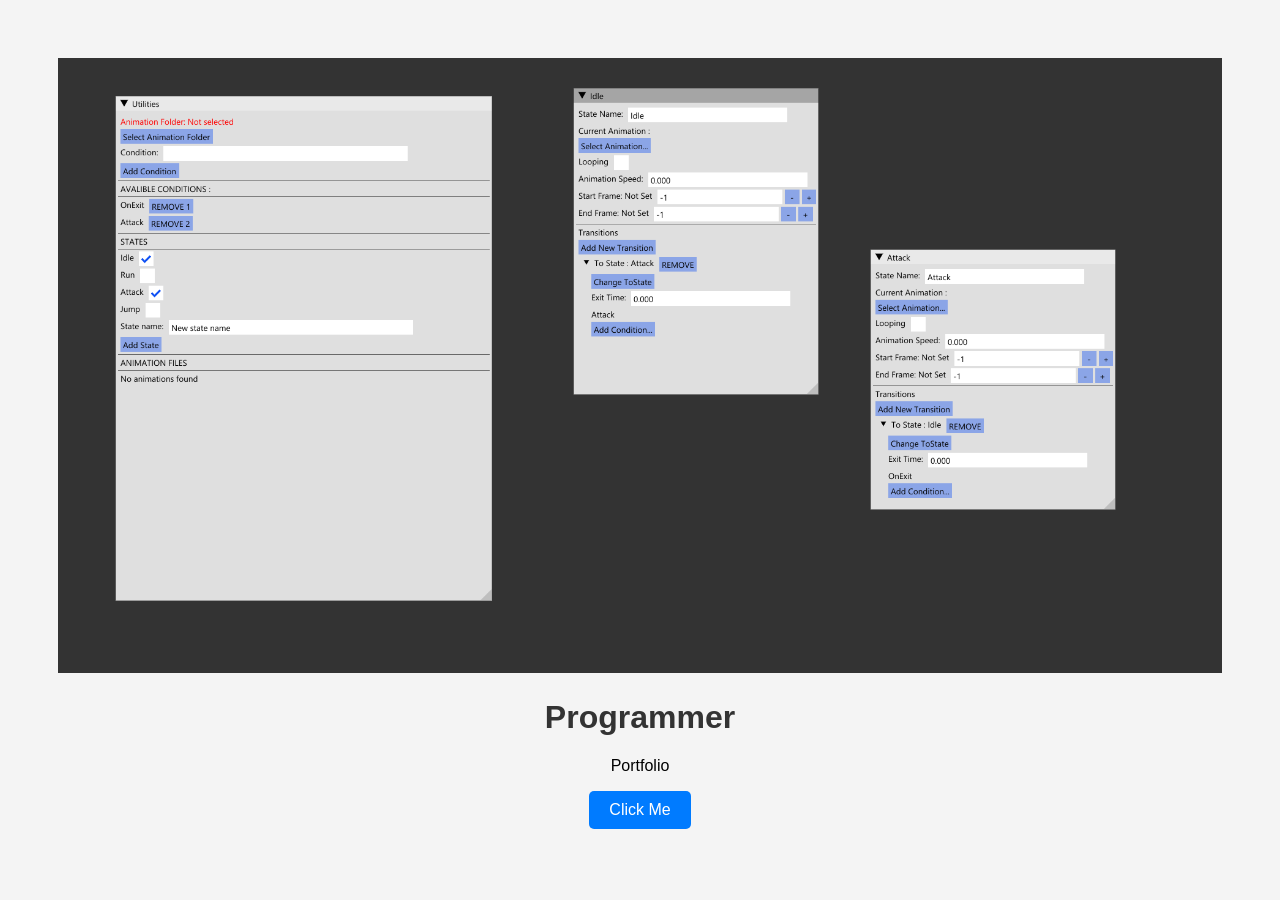
==== index.html @ 870cb21c "Update index.html" ====
<!DOCTYPE html>
<html lang="en">
<head>
    <meta charset="UTF-8">
    <meta name="viewport" content="width=device-width, initial-scale=1.0">
    <title>Brian Wannstam</title>

    <style>
        body {
            font-family: Arial, sans-serif;
            background: #f4f4f4;
            text-align: center;
            padding: 50px;
        }

        h1 {
            color: #333;
        }

        button {
            padding: 10px 20px;
            font-size: 16px;
            background: #007BFF;
            color: white;
            border: none;
            border-radius: 5px;
            cursor: pointer;
        }

        button:hover {
            background: #0056b3;
        }
    </style>
</head>
<body>
<img src="Resources/Screenshot 2026-03-10 100525.png" style="width:100%; height:auto;">
    <h1>Programmer</h1>
    <p>Portfolio</p>

    <button onclick="sayHello()">Click Me</button>

    <script>
        function sayHello() {
            alert("Hello! Welcome to my website.");
        }
    </script>

</body>
</html>
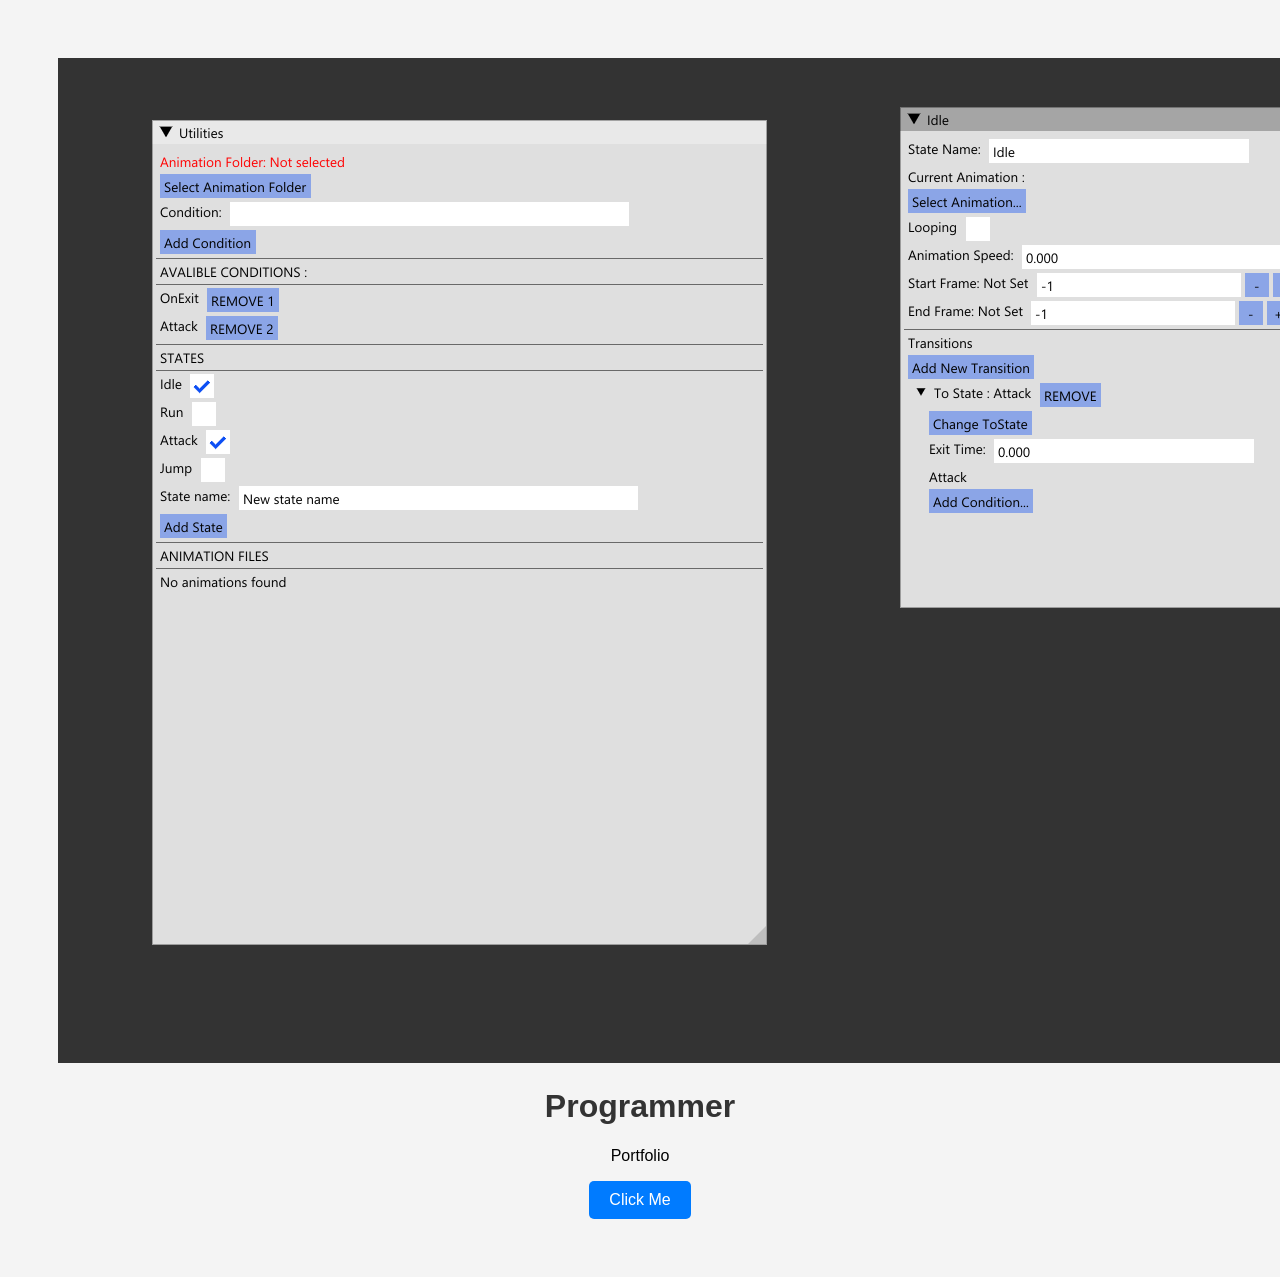
==== commit dfa319ae: "Update index.html" ====
--- a/index.html
+++ b/index.html
@@ -1,6 +1,7 @@
 <!DOCTYPE html>
 <html lang="en">
 <head>
+    <link rel="stylesheet" href="style.css">
     <meta charset="UTF-8">
     <meta name="viewport" content="width=device-width, initial-scale=1.0">
     <title>Brian Wannstam</title>
@@ -33,7 +34,7 @@
     </style>
 </head>
 <body>
-<img src="Resources/Screenshot 2026-03-10 100525.png" style="width:100%; height:auto;">
+<img src="Resources/Screenshot 2026-03-10 100525.png" class="full-width">
     <h1>Programmer</h1>
     <p>Portfolio</p>
 
--- a/style.css
+++ b/style.css
@@ -0,0 +1,6 @@
+<style>
+.full-width {
+  width: 100%;
+  height: auto;
+}
+</style>
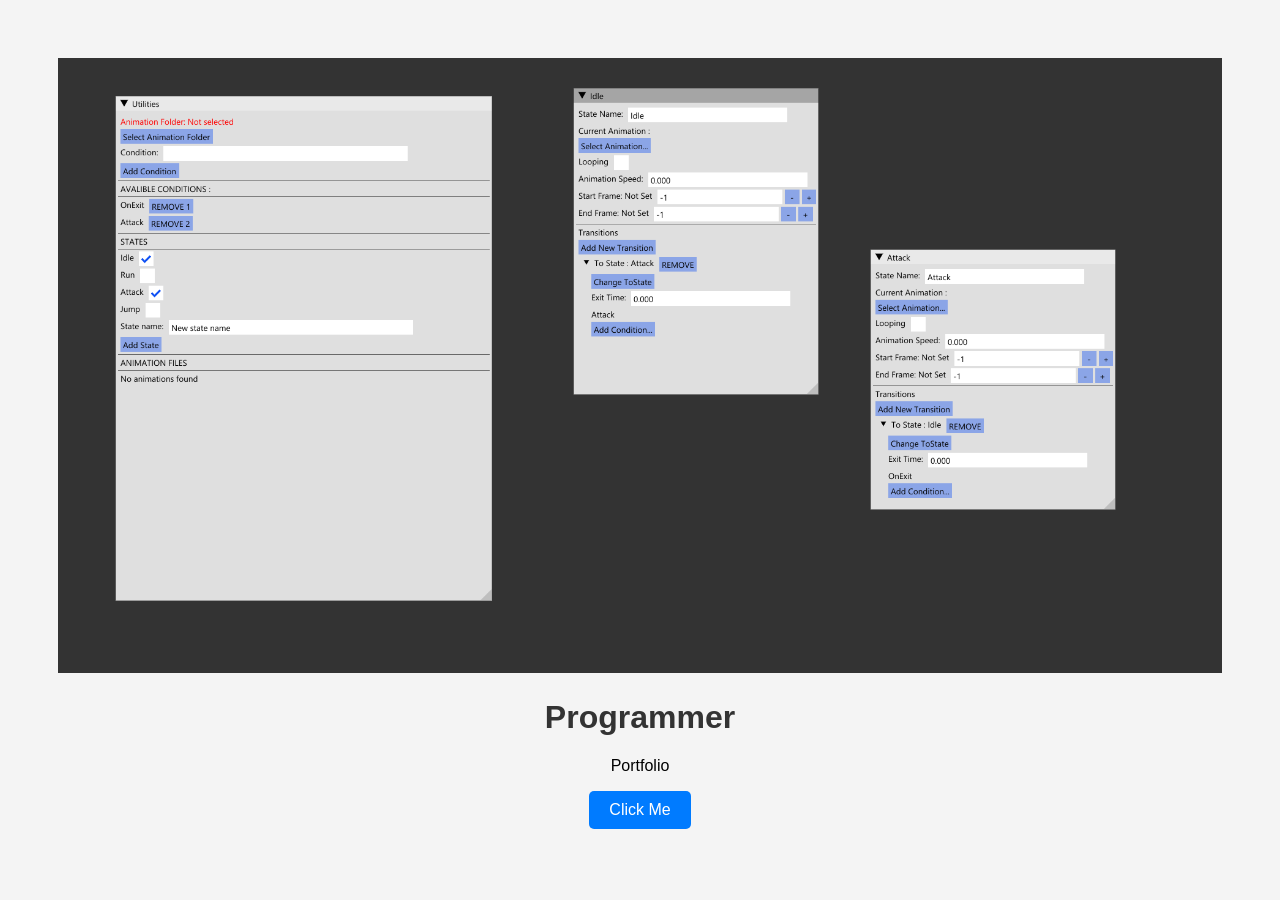
==== commit 0666b623: "Merge branch 'main' of https://github.com/SEMi4949/Brian-Wannstam" ====
--- a/style.css
+++ b/style.css
@@ -1,6 +1,4 @@
-<style>
 .full-width {
   width: 100%;
   height: auto;
-}
-</style>
+}
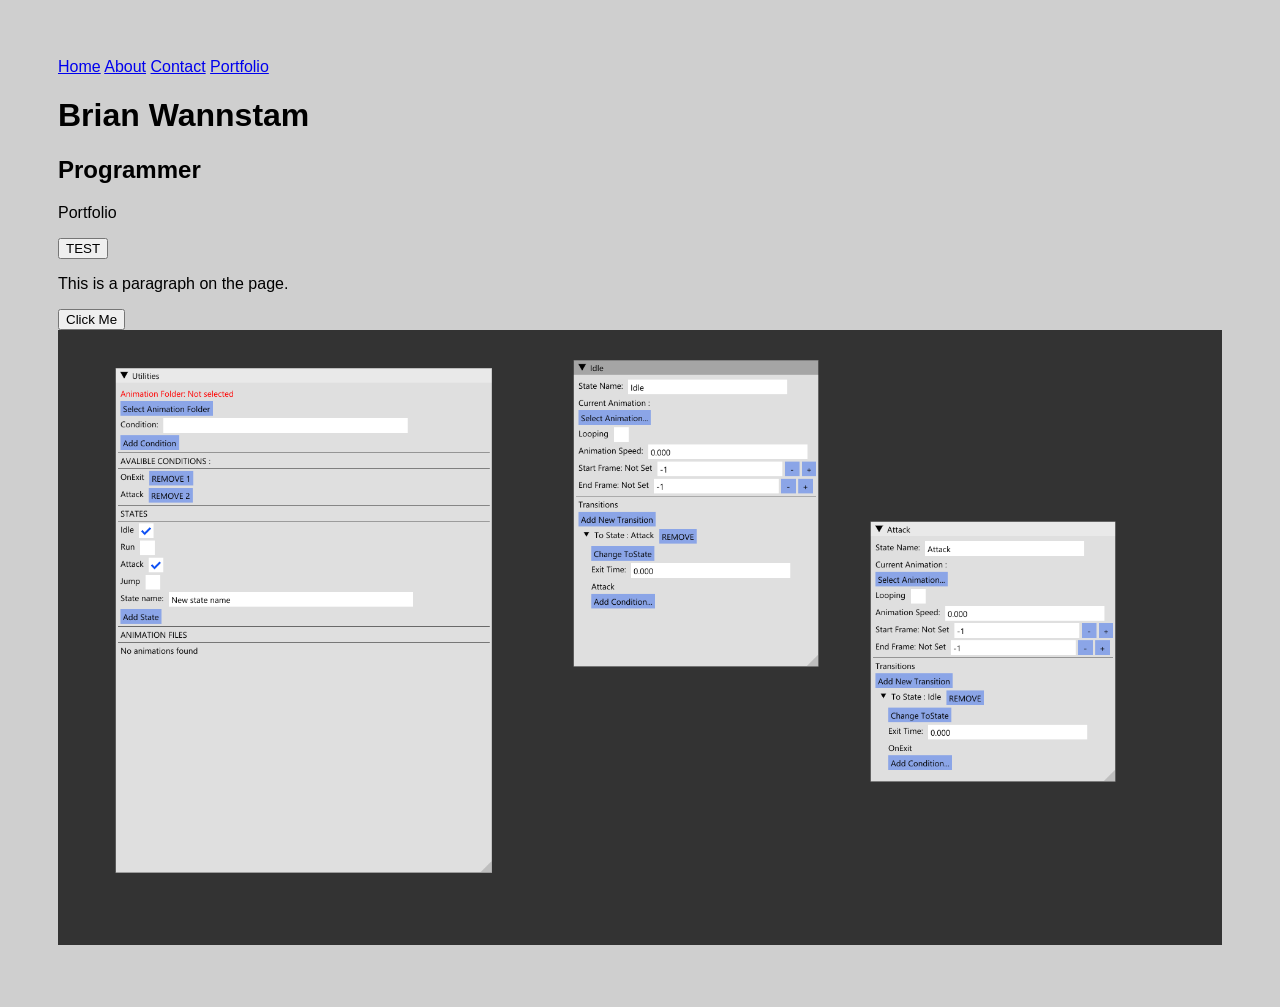
==== commit 47be4768: "Update index.html" ====
--- a/index.html
+++ b/index.html
@@ -1,5 +1,6 @@
 <!DOCTYPE html>
 <html lang="en">
+
 <head>
     <link rel="stylesheet" href="style.css">
     <meta charset="UTF-8">
@@ -9,36 +10,27 @@
     <style>
         body {
             font-family: Arial, sans-serif;
-            background: #f4f4f4;
-            text-align: center;
+            background: #cfcfcf;
+            text-align: left;
             padding: 50px;
-        }
-
-        h1 {
-            color: #333;
-        }
-
-        button {
-            padding: 10px 20px;
-            font-size: 16px;
-            background: #007BFF;
-            color: white;
-            border: none;
-            border-radius: 5px;
-            cursor: pointer;
-        }
-
-        button:hover {
-            background: #0056b3;
         }
     </style>
 </head>
+
 <body>
-<img src="Resources/Screenshot 2026-03-10 100525.png" class="full-width">
-    <h1>Programmer</h1>
+    <div class="navbar">
+        <a href="#">Home</a>
+        <a href="#">About</a>
+        <a href="#">Contact</a>
+        <a href="#">Portfolio</a>
+    </div>
+    <h1>Brian Wannstam</h1>
+    <h2>Programmer</h2>
     <p>Portfolio</p>
+    <div>
 
-    <button onclick="sayHello()">Click Me</button>
+        <button class="button" onclick="sayHello()">TEST</button>
+    </div>
 
     <script>
         function sayHello() {
@@ -46,5 +38,16 @@
         }
     </script>
 
+
+    <div class="container">
+        <p>This is a paragraph on the page.</p>
+    </div>
+    <button class="button" onclick="sayHello()">Click Me</button>
+
+    <img src="Resources/Screenshot 2026-03-10 100525.png" class="full-width">
+
+
+
 </body>
+
 </html>
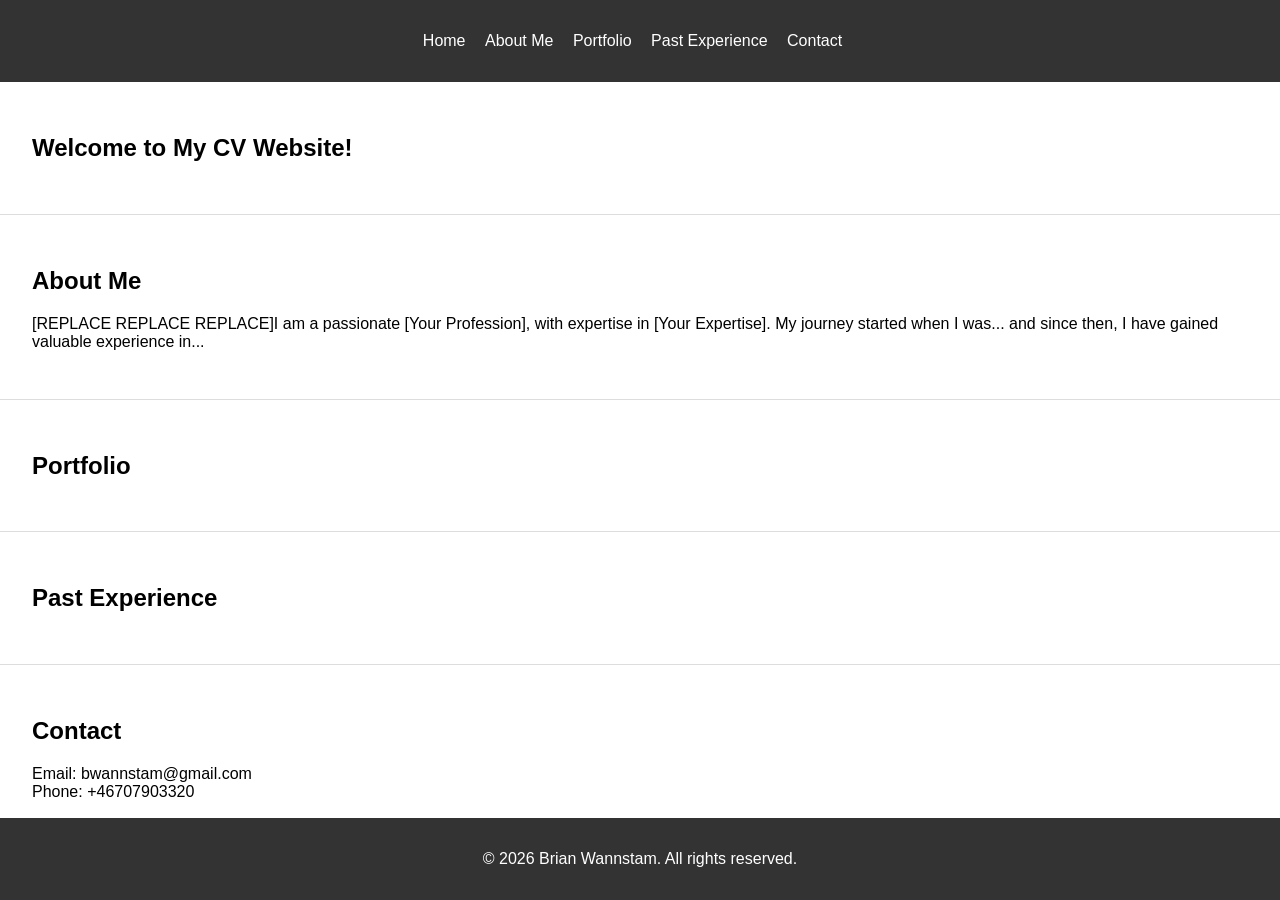
==== commit bd6bcbdb: "tiny change refactored all" ====
--- a/index.html
+++ b/index.html
@@ -2,52 +2,67 @@
 <html lang="en">
 
 <head>
-    <link rel="stylesheet" href="style.css">
+
     <meta charset="UTF-8">
     <meta name="viewport" content="width=device-width, initial-scale=1.0">
-    <title>Brian Wannstam</title>
-
-    <style>
-        body {
-            font-family: Arial, sans-serif;
-            background: #cfcfcf;
-            text-align: left;
-            padding: 50px;
-        }
-    </style>
+    <title>CV Website</title>
+    <link rel="stylesheet" href="css/style.css">
 </head>
 
 <body>
-    <div class="navbar">
-        <a href="#">Home</a>
-        <a href="#">About</a>
-        <a href="#">Contact</a>
-        <a href="#">Portfolio</a>
-    </div>
-    <h1>Brian Wannstam</h1>
-    <h2>Programmer</h2>
-    <p>Portfolio</p>
-    <div>
+    <header>
+        <nav>
+            <ul>
+                <li><a href="#home">Home</a></li>
+                <li><a href="#about-me">About Me</a></li>
+                <li><a href="portfolio.html">Portfolio</a></li>
+                <li><a href="#past-experience">Past Experience</a></li>
+                <li><a href="#contact">Contact</a></li>
+            </ul>
+        </nav>
+    </header>
 
-        <button class="button" onclick="sayHello()">TEST</button>
-    </div>
+    <main>
+        <section id="home">
+            <h1>Welcome to My CV Website!</h1>
+            <!-- Add your home content here -->
+        </section>
 
-    <script>
-        function sayHello() {
-            alert("Hello! Welcome to my website.");
-        }
-    </script>
+        <section id="about-me">
+            <h2>About Me</h2>
+            <p>[REPLACE REPLACE REPLACE]I am a passionate [Your Profession], with expertise in [Your Expertise]. My
+                journey started when I was...
+                and since then, I have gained valuable experience in...</p>
+            <!-- Add your about me content here -->
+        </section>
+
+        <section id="portfolio">
+            <h2>Portfolio</h2>
+            <!-- Add your portfolio content here -->
+        </section>
+
+        <section id="past-experience">
+            <h2>Past Experience</h2>
+            <!-- Add your portfolio content here -->
+        </section>
+
+        <section id="contact">
+            <h2>Contact</h2>
+            <p> Email: bwannstam@gmail.com<br>
+                Phone: +46707903320
+
+            </p>
+            <!-- Add your contact form or details here -->
+        </section>
 
 
-    <div class="container">
-        <p>This is a paragraph on the page.</p>
-    </div>
-    <button class="button" onclick="sayHello()">Click Me</button>
+    </main>
 
-    <img src="Resources/Screenshot 2026-03-10 100525.png" class="full-width">
+    <footer>
+        <p>&copy; 2026 Brian Wannstam. All rights reserved.</p>
+    </footer>
 
-
-
+    <script src="js/script.js"></script>
 </body>
 
-</html>
+</html>
--- a/css/style.css
+++ b/css/style.css
@@ -0,0 +1,50 @@
+body {
+    font-family: Arial, sans-serif;
+    margin: 0;
+    padding: 0;
+}
+
+header {
+    background-color: #333;
+    color: white;
+    padding: 1em 0;
+    text-align: center;
+}
+
+nav ul {
+    list-style-type: none;
+    padding: 0;
+}
+
+nav ul li {
+    display: inline;
+    margin-right: 15px;
+}
+
+nav ul li a {
+    color: white;
+    text-decoration: none;
+}
+
+main section {
+    padding: 2em;
+    border-bottom: 1px solid #ddd;
+}
+
+footer {
+    background-color: #333;
+    color: white;
+    text-align: center;
+    padding: 1em 0;
+    position: fixed;
+    bottom: 0;
+    width: 100%;
+}
+
+
+.responsive-image {
+    max-width: 100%;
+    height: auto;
+    display: block;
+    margin: 0 auto;
+}
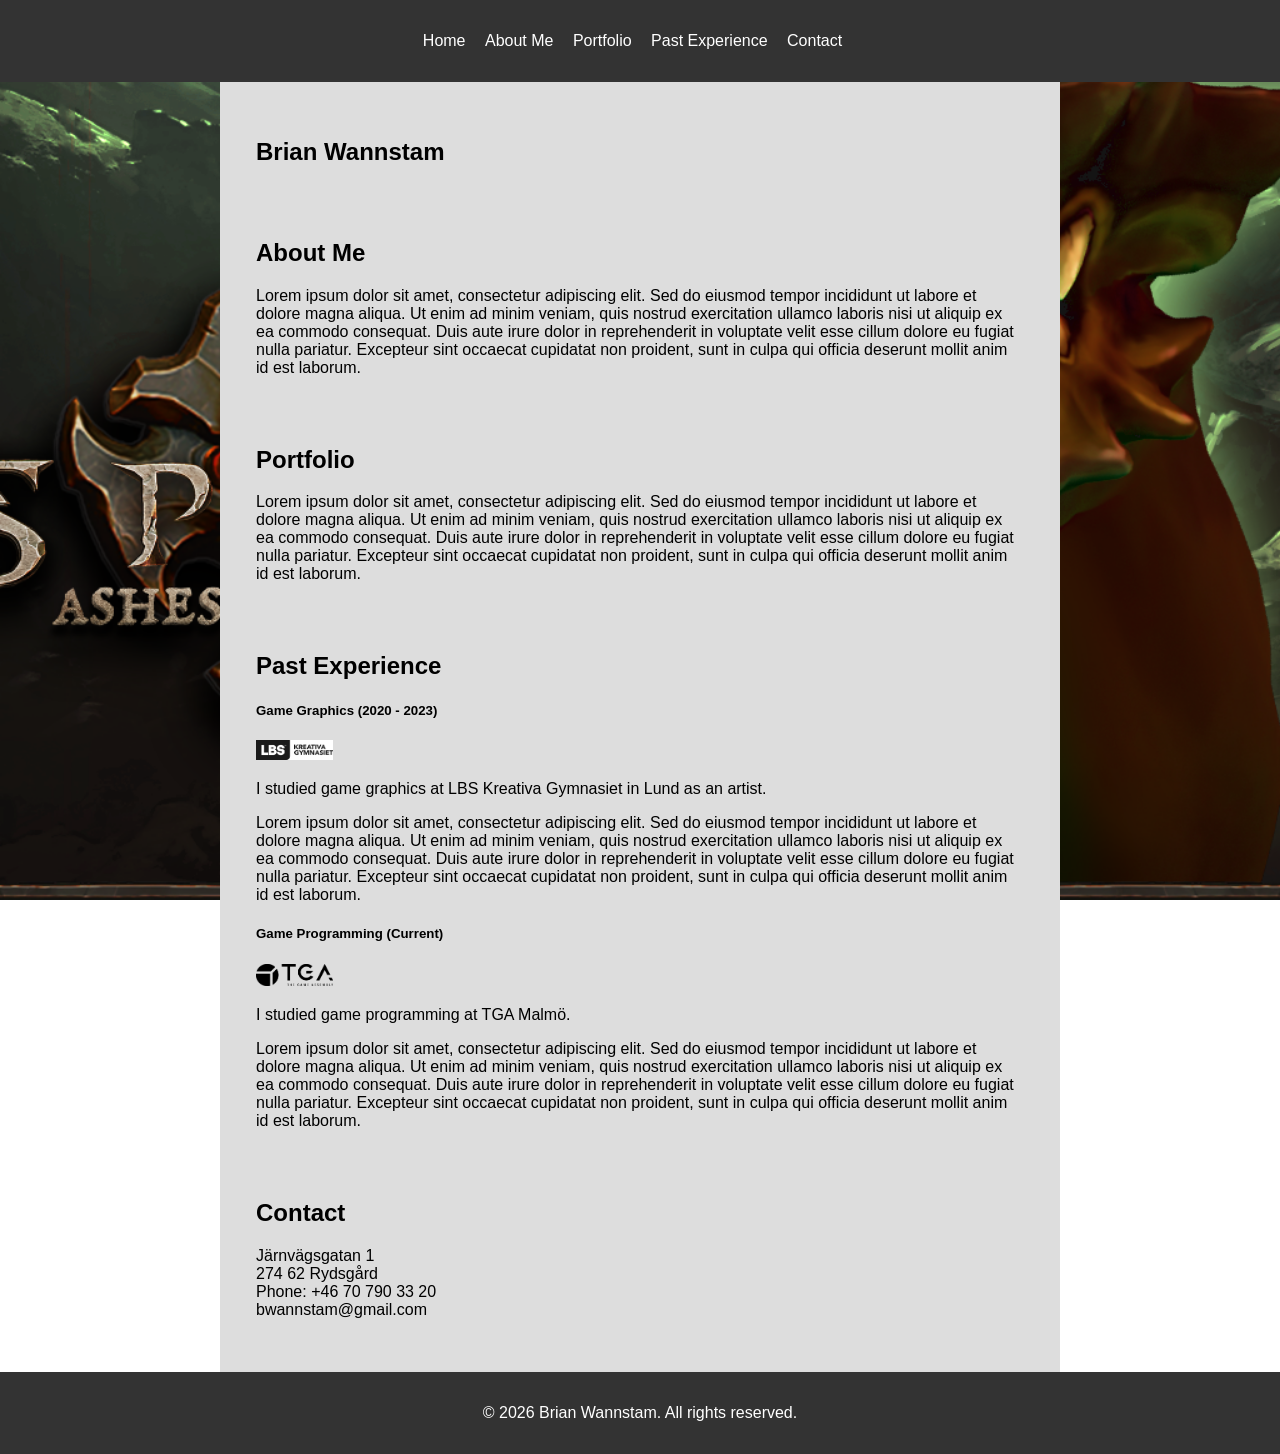
==== commit 7530a345: "Improved Page Added images and formated a bit, Added placeholder text" ====
--- a/index.html
+++ b/index.html
@@ -23,39 +23,68 @@
     </header>
 
     <main>
-        <section id="home">
-            <h1>Welcome to My CV Website!</h1>
-            <!-- Add your home content here -->
-        </section>
+        <div class="midpart">
+            <section id="home">
+                <h1>Brian Wannstam</h1>
+                <!-- Add your home content here -->
+            </section>
 
-        <section id="about-me">
-            <h2>About Me</h2>
-            <p>[REPLACE REPLACE REPLACE]I am a passionate [Your Profession], with expertise in [Your Expertise]. My
-                journey started when I was...
-                and since then, I have gained valuable experience in...</p>
-            <!-- Add your about me content here -->
-        </section>
+            <section id="about-me">
+                <h2>About Me</h2>
+                <p>Lorem ipsum dolor sit amet, consectetur adipiscing elit. Sed do eiusmod tempor incididunt ut labore
+                    et dolore magna aliqua. Ut enim ad minim veniam, quis nostrud exercitation ullamco laboris nisi ut
+                    aliquip ex ea commodo consequat. Duis aute irure dolor in reprehenderit in voluptate velit esse
+                    cillum dolore eu fugiat nulla pariatur. Excepteur sint occaecat cupidatat non proident, sunt in
+                    culpa qui officia deserunt mollit anim id est laborum.</p>
+                <!-- Add your about me content here -->
+            </section>
 
-        <section id="portfolio">
-            <h2>Portfolio</h2>
-            <!-- Add your portfolio content here -->
-        </section>
+            <section id="portfolio">
+                <h2>Portfolio</h2>
+                <p>Lorem ipsum dolor sit amet, consectetur adipiscing elit. Sed do eiusmod tempor incididunt ut labore
+                    et dolore magna aliqua. Ut enim ad minim veniam, quis nostrud exercitation ullamco laboris nisi ut
+                    aliquip ex ea commodo consequat. Duis aute irure dolor in reprehenderit in voluptate velit esse
+                    cillum dolore eu fugiat nulla pariatur. Excepteur sint occaecat cupidatat non proident, sunt in
+                    culpa qui officia deserunt mollit anim id est laborum.</p>
+                <!-- Add your portfolio content here -->
+            </section>
 
-        <section id="past-experience">
-            <h2>Past Experience</h2>
-            <!-- Add your portfolio content here -->
-        </section>
+            <section id="past-experience">
+                <h2>Past Experience</h2>
 
-        <section id="contact">
-            <h2>Contact</h2>
-            <p> Email: bwannstam@gmail.com<br>
-                Phone: +46707903320
-
-            </p>
-            <!-- Add your contact form or details here -->
-        </section>
+                <h5>Game Graphics (2020 - 2023)</h5>
+                <img src="Resources/bda4acac24accdaf_org.jpg" alt="LBS Kreativa Gymnasiet" class="scaled-logo">
+                <p>I studied game graphics at LBS Kreativa Gymnasiet in Lund as an artist.</p>
+                <p>Lorem ipsum dolor sit amet, consectetur adipiscing elit. Sed do eiusmod tempor incididunt ut labore
+                    et dolore magna aliqua. Ut enim ad minim veniam, quis nostrud exercitation ullamco laboris nisi ut
+                    aliquip ex ea commodo consequat. Duis aute irure dolor in reprehenderit in voluptate velit esse
+                    cillum dolore eu fugiat nulla pariatur. Excepteur sint occaecat cupidatat non proident, sunt in
+                    culpa qui officia deserunt mollit anim id est laborum.</p>
 
 
+                <h5>Game Programming (Current)</h5>
+                <img src="Resources/tga-logo-black.png" alt="The Game Assembly" class="scaled-logo">
+                <p>I studied game programming at TGA Malmö.</p>
+                <p>Lorem ipsum dolor sit amet, consectetur adipiscing elit. Sed do eiusmod tempor incididunt ut labore
+                    et dolore magna aliqua. Ut enim ad minim veniam, quis nostrud exercitation ullamco laboris nisi ut
+                    aliquip ex ea commodo consequat. Duis aute irure dolor in reprehenderit in voluptate velit esse
+                    cillum dolore eu fugiat nulla pariatur. Excepteur sint occaecat cupidatat non proident, sunt in
+                    culpa qui officia deserunt mollit anim id est laborum.</p>
+
+                <!-- Add your portfolio content here -->
+            </section>
+
+            <section id="contact">
+                <h2>Contact</h2>
+                <p>Järnvägsgatan 1<br>
+                    274 62 Rydsgård<br>
+                    Phone: +46 70 790 33 20<br>
+                    bwannstam@gmail.com
+                </p>
+                <!-- Add your contact form or details here -->
+            </section>
+
+        </div>
     </main>
 
     <footer>
--- a/css/style.css
+++ b/css/style.css
@@ -1,7 +1,11 @@
 body {
     font-family: Arial, sans-serif;
     margin: 0;
+    background-image: url('../Resources/AshesOfEphtael_thumbnail.png');
+    background-size: cover;
     padding: 0;
+    background-position: center;
+    background-attachment: fixed;
 }
 
 header {
@@ -10,6 +14,7 @@
     padding: 1em 0;
     text-align: center;
 }
+
 
 nav ul {
     list-style-type: none;
@@ -26,8 +31,13 @@
     text-decoration: none;
 }
 
+nav ul li a:hover {
+    text-decoration: underline;
+}
+
 main section {
-    padding: 2em;
+    padding: 1em;
+
     border-bottom: 1px solid #ddd;
 }
 
@@ -36,11 +46,24 @@
     color: white;
     text-align: center;
     padding: 1em 0;
-    position: fixed;
+    /* position: fixed; */
     bottom: 0;
     width: 100%;
 }
 
+
+.midpart {
+    min-width: 10px;
+    max-width: 800px;
+    background-color: #ddd;
+    margin: auto;
+    padding: 20px;
+}
+
+.scaled-logo {
+    width: 10%;
+    height: auto;
+}
 
 .responsive-image {
     max-width: 100%;
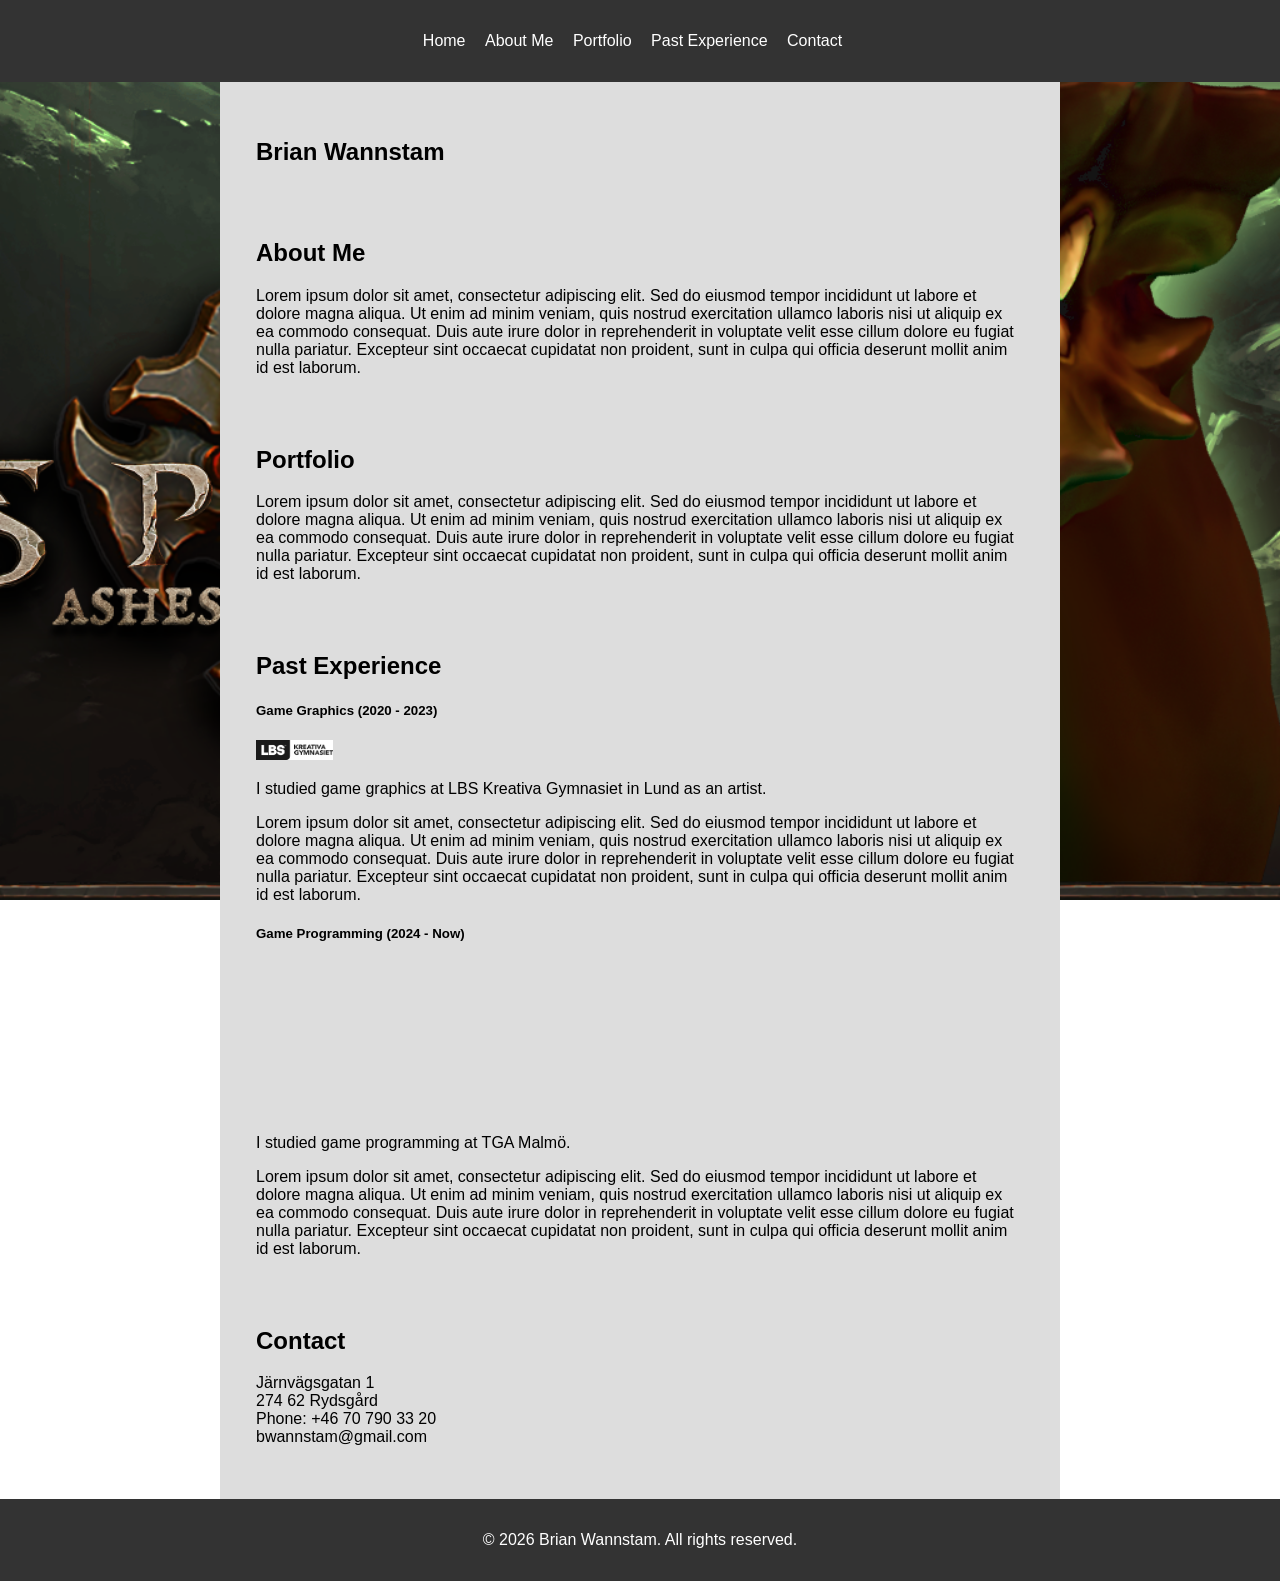
==== commit 5f62a4b5: "Trying to embed youtube video" ====
--- a/index.html
+++ b/index.html
@@ -62,9 +62,8 @@
                     culpa qui officia deserunt mollit anim id est laborum.</p>
 
 
-                <h5>Game Programming (Current)</h5>
-                <img src="Resources/tga-logo-black.png" alt="The Game Assembly" class="scaled-logo">
-                <p>I studied game programming at TGA Malmö.</p>
+                <h5>Game Programming (2024 - Now)</h5>
+<iframe  max-width="100%" height="auto" src="https://www.youtube.com/embed/XlcdTi2Ujp4" title="TGA24 - Malmö - Game Project #5 - Spite: Ashes Of Ephtael" frameborder="0" allow="accelerometer; autoplay; clipboard-write; encrypted-media; gyroscope; picture-in-picture; web-share" referrerpolicy="strict-origin-when-cross-origin" allowfullscreen></iframe>                <p>I studied game programming at TGA Malmö.</p>
                 <p>Lorem ipsum dolor sit amet, consectetur adipiscing elit. Sed do eiusmod tempor incididunt ut labore
                     et dolore magna aliqua. Ut enim ad minim veniam, quis nostrud exercitation ullamco laboris nisi ut
                     aliquip ex ea commodo consequat. Duis aute irure dolor in reprehenderit in voluptate velit esse
